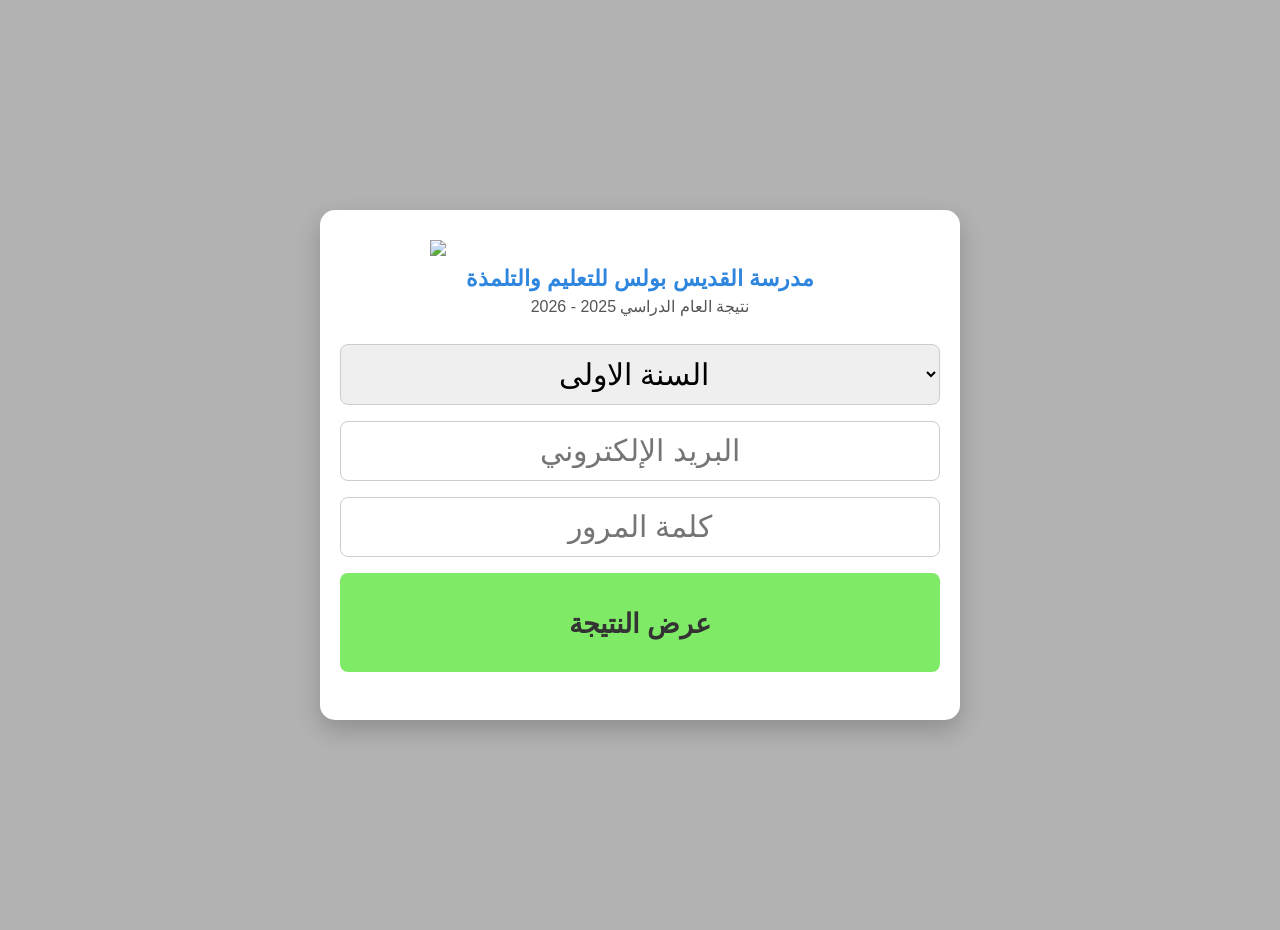
==== index.html @ d61dfb8e "Create index.html" ====
<!DOCTYPE html>
<html>
<head>
  <title>مدرسة القديس بولس - نتيجة الطالب</title>
  <link rel="icon" type="image/png" href="https://iili.io/qfQp4nf.png">
  <meta name="viewport" content="width=device-width, initial-scale=1, maximum-scale=1, minimum-scale=1, user-scalable=no">

  <style>
    body {
      font-family: 'Segoe UI', Tahoma, sans-serif;
      background-image: linear-gradient(rgba(0,0,0,0.3), rgba(0,0,0,0.3)),
                        url('https://lh3.googleusercontent.com/gps-cs-s/AHVAwercxH3ewqH4kUMZUF9ds-QMLYXuksW_BlCAtqQnZlWmFAv7I1yG-FdU-r_Lkqoa1LU1jo1vIjnHga_HoPrDrX-4aAv_EFBH8n3hLNqJM3tZca1NRHD-Kp6lmi9EHWEinf_6w9E=s1360-w1360-h1020-rw');
      background-size: cover;
      background-position: center;
      background-repeat: no-repeat;
      margin: 0;
      min-height: 100vh;
      padding:15px;
      display: flex;
      align-items: center;
      justify-content: center;
    }

    .card {
      background:white;
      padding:30px 20px;
      border-radius:15px;
      box-shadow:0 10px 25px rgba(0,0,0,0.2);
      width:90vw;
      max-width:600px;
      text-align: center;
    }

    .logo{
      width:70%;
      max-width:500px;
      height:auto;
      margin: 0 auto 10px auto;
      display:block;
    }

    .school-name{
      font-size:22px;
      font-weight:bold;
      color:#2e86de;
      margin-bottom:5px;
    }

    .year{
      font-size:16px;
      color:#555;
      margin-bottom:20px;
    }

    h2{
      text-align:center;
      margin-bottom:20px;
      color:#333;
    }

    select, input, button {
      width: 100%;
      padding: 12px;
      margin: 8px 0;
      border-radius: 8px;
      border: 1px solid #ccc;
      box-sizing: border-box;
      text-align: center;
      font-size: 30px;
    }

    button{
      background:#7eea66;
      color:black;
      cursor:pointer;
      font-size: 18px;
      transition:0.3s;
      border:none;
    }

    button:hover{
      background:#45e123;
    }

    .backBtn{
      background:#888;
      margin-top:10px;
    }

    .backBtn:hover{
      background:#666;
    }

    .error{
      color:red;
      margin-top:10px;
      text-align:center;
    }

    table{
      width:100%;
      border-collapse:collapse;
      margin-top:15px;
      direction: rtl;
      font-size: 30px;
    }

    td{
      padding:8px;
      border-bottom:1px solid #eee;
    }

    td:first-child{
      font-weight:bold;
      text-align: right;
      color:#444;
    }

    td:last-child{
      text-align: left;
    }

    .spinner{
      display:none;
      margin-top:10px;
      text-align: center;
      font-size: 30px;
    }

    @media screen and (max-width: 600px){
      .card{
        width:95vw;
        padding:40px 20px;
        border-radius:10px;
      }

      .logo{
        width:90%;
        max-width:350px;
      }

      .school-name{
        font-size:28px;
      }

      .year{
        font-size:22px;
      }

      select, input, button{
        font-size:20px;
        padding:16px;
      }

      td{
        font-size:20px;
      }
    }

  </style>
</head>

<body>

<div class="card" id="loginBox">
  <img src="https://iili.io/qfQp4nf.png" class="logo">
  <div class="school-name"> مدرسة القديس بولس للتعليم والتلمذة </div>
  <div class="year">نتيجة العام الدراسي 2025 - 2026</div>

  <select id="sheet">
    <option value="السنة الاولى">السنة الاولى</option>
    <option value="السنة الثانية">السنة الثانية</option>
    <option value="السنة الثالثة">السنة الثالثة</option>
    <option value="السنة الرابعة">السنة الرابعة</option>
    <option value="السنة الخامسة">السنة الخامسة</option>
  </select>

  <input type="email" id="username" placeholder="البريد الإلكتروني" autocomplete="username">
  <input type="password" id="password" placeholder="كلمة المرور" autocomplete="current-password">
  <button onclick="login()"> <h2>عرض النتيجة </h2> </button>
  
  <div class="spinner" id="spinner">⏳ جاري التحميل...</div>
  <div class="error" id="msg"></div>
</div>

<div class="card" id="resultBox" style="display:none">
  <img src="https://iili.io/qfQp4nf.png" class="logo">
  <div class="school-name"> مدرسة القديس بولس للتعليم والتلمذة </div>
  <h1 id="welcomeMsg"></h1>
  <table id="resultTable"></table>  
  <button class="backBtn" onclick="back()"><h2>تسجيل الخروج</h2></button>
</div>

<script>
function login(){
  var sheet = document.getElementById("sheet").value;
  var username = document.getElementById("username").value;
  var password = document.getElementById("password").value;

  document.getElementById("spinner").style.display="block";
  document.getElementById("msg").innerHTML="";

  google.script.run
    .withSuccessHandler(function(res){
      document.getElementById("spinner").style.display="none";
      if(res.status){
        document.getElementById("loginBox").style.display="none";
        document.getElementById("resultBox").style.display="block";

        var firstName = res.data["الإسم"].split(" ")[0];
        document.getElementById("welcomeMsg").innerHTML = "مرحبًا " + firstName + " 👋";

        var table = "";

        // البيانات الأساسية
        table += `<tr><td>الإسم</td><td>${res.data["الإسم"]}</td></tr>`;
        table += `<tr><td>كود الطالب</td><td>${res.data["كود الطالب"]}</td></tr>`;
        table += `<tr><td>السنة الدراسية</td><td>${res.data["السنة الدراسية"]}</td></tr>`;

        // فاصل "النتيجة"
        table += `<tr><td colspan="2" style="text-align:center; color:red; font-weight:bold; font-size:28px; padding-top:10px;">النتيجة</td></tr>`;

        // عرض باقي النتائج (المواد)
        for(var key in res.data){
          if(key !== "الإسم" && key !== "كود الطالب" && key !== "السنة الدراسية"){
            table += `<tr><td>${key}</td><td>${res.data[key]}</td></tr>`;
          }
        }

        document.getElementById("resultTable").innerHTML = table;
      } else {
        document.getElementById("msg").innerHTML = res.message;
      }
    })
    .withFailureHandler(function(err){
      document.getElementById("spinner").style.display="none";
      document.getElementById("msg").innerHTML = "حدث خطأ في الاتصال";
    })
    .checkLogin(sheet, username, password);
}

function back(){
  document.getElementById("resultBox").style.display="none";
  document.getElementById("loginBox").style.display="block";
}
</script>
</body>
</html>
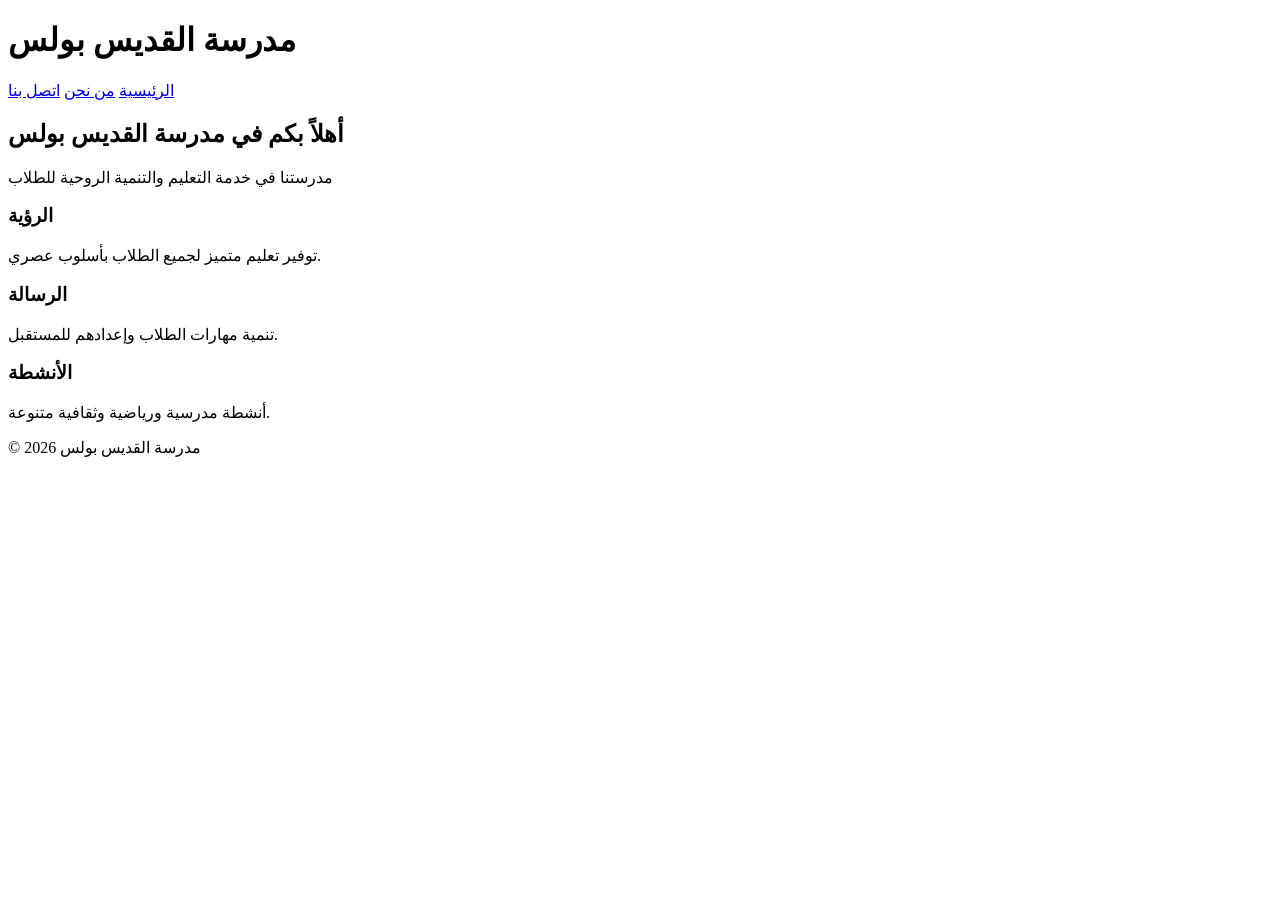
==== commit a1e940cb: "Update index.html" ====
--- a/index.html
+++ b/index.html
@@ -1,248 +1,49 @@
 <!DOCTYPE html>
-<html>
+<html lang="ar">
 <head>
-  <title>مدرسة القديس بولس - نتيجة الطالب</title>
-  <link rel="icon" type="image/png" href="https://iili.io/qfQp4nf.png">
-  <meta name="viewport" content="width=device-width, initial-scale=1, maximum-scale=1, minimum-scale=1, user-scalable=no">
-
-  <style>
-    body {
-      font-family: 'Segoe UI', Tahoma, sans-serif;
-      background-image: linear-gradient(rgba(0,0,0,0.3), rgba(0,0,0,0.3)),
-                        url('https://lh3.googleusercontent.com/gps-cs-s/AHVAwercxH3ewqH4kUMZUF9ds-QMLYXuksW_BlCAtqQnZlWmFAv7I1yG-FdU-r_Lkqoa1LU1jo1vIjnHga_HoPrDrX-4aAv_EFBH8n3hLNqJM3tZca1NRHD-Kp6lmi9EHWEinf_6w9E=s1360-w1360-h1020-rw');
-      background-size: cover;
-      background-position: center;
-      background-repeat: no-repeat;
-      margin: 0;
-      min-height: 100vh;
-      padding:15px;
-      display: flex;
-      align-items: center;
-      justify-content: center;
-    }
-
-    .card {
-      background:white;
-      padding:30px 20px;
-      border-radius:15px;
-      box-shadow:0 10px 25px rgba(0,0,0,0.2);
-      width:90vw;
-      max-width:600px;
-      text-align: center;
-    }
-
-    .logo{
-      width:70%;
-      max-width:500px;
-      height:auto;
-      margin: 0 auto 10px auto;
-      display:block;
-    }
-
-    .school-name{
-      font-size:22px;
-      font-weight:bold;
-      color:#2e86de;
-      margin-bottom:5px;
-    }
-
-    .year{
-      font-size:16px;
-      color:#555;
-      margin-bottom:20px;
-    }
-
-    h2{
-      text-align:center;
-      margin-bottom:20px;
-      color:#333;
-    }
-
-    select, input, button {
-      width: 100%;
-      padding: 12px;
-      margin: 8px 0;
-      border-radius: 8px;
-      border: 1px solid #ccc;
-      box-sizing: border-box;
-      text-align: center;
-      font-size: 30px;
-    }
-
-    button{
-      background:#7eea66;
-      color:black;
-      cursor:pointer;
-      font-size: 18px;
-      transition:0.3s;
-      border:none;
-    }
-
-    button:hover{
-      background:#45e123;
-    }
-
-    .backBtn{
-      background:#888;
-      margin-top:10px;
-    }
-
-    .backBtn:hover{
-      background:#666;
-    }
-
-    .error{
-      color:red;
-      margin-top:10px;
-      text-align:center;
-    }
-
-    table{
-      width:100%;
-      border-collapse:collapse;
-      margin-top:15px;
-      direction: rtl;
-      font-size: 30px;
-    }
-
-    td{
-      padding:8px;
-      border-bottom:1px solid #eee;
-    }
-
-    td:first-child{
-      font-weight:bold;
-      text-align: right;
-      color:#444;
-    }
-
-    td:last-child{
-      text-align: left;
-    }
-
-    .spinner{
-      display:none;
-      margin-top:10px;
-      text-align: center;
-      font-size: 30px;
-    }
-
-    @media screen and (max-width: 600px){
-      .card{
-        width:95vw;
-        padding:40px 20px;
-        border-radius:10px;
-      }
-
-      .logo{
-        width:90%;
-        max-width:350px;
-      }
-
-      .school-name{
-        font-size:28px;
-      }
-
-      .year{
-        font-size:22px;
-      }
-
-      select, input, button{
-        font-size:20px;
-        padding:16px;
-      }
-
-      td{
-        font-size:20px;
-      }
-    }
-
-  </style>
+  <meta charset="UTF-8">
+  <meta name="viewport" content="width=device-width, initial-scale=1.0">
+  <title>مدرسة القديس بولس</title>
+  <link rel="stylesheet" href="style.css">
 </head>
-
 <body>
 
-<div class="card" id="loginBox">
-  <img src="https://iili.io/qfQp4nf.png" class="logo">
-  <div class="school-name"> مدرسة القديس بولس للتعليم والتلمذة </div>
-  <div class="year">نتيجة العام الدراسي 2025 - 2026</div>
+<header class="main-header">
+  <div class="container">
+    <h1 class="logo">مدرسة القديس بولس</h1>
+    <nav class="nav">
+      <a href="index.html">الرئيسية</a>
+      <a href="about.html">من نحن</a>
+      <a href="contact.html">اتصل بنا</a>
+    </nav>
+  </div>
+</header>
 
-  <select id="sheet">
-    <option value="السنة الاولى">السنة الاولى</option>
-    <option value="السنة الثانية">السنة الثانية</option>
-    <option value="السنة الثالثة">السنة الثالثة</option>
-    <option value="السنة الرابعة">السنة الرابعة</option>
-    <option value="السنة الخامسة">السنة الخامسة</option>
-  </select>
+<section class="hero">
+  <div class="container">
+    <h2>أهلاً بكم في مدرسة القديس بولس</h2>
+    <p>مدرستنا في خدمة التعليم والتنمية الروحية للطلاب</p>
+  </div>
+</section>
 
-  <input type="email" id="username" placeholder="البريد الإلكتروني" autocomplete="username">
-  <input type="password" id="password" placeholder="كلمة المرور" autocomplete="current-password">
-  <button onclick="login()"> <h2>عرض النتيجة </h2> </button>
-  
-  <div class="spinner" id="spinner">⏳ جاري التحميل...</div>
-  <div class="error" id="msg"></div>
-</div>
+<section class="features container">
+  <div class="card">
+    <h3>الرؤية</h3>
+    <p>توفير تعليم متميز لجميع الطلاب بأسلوب عصري.</p>
+  </div>
+  <div class="card">
+    <h3>الرسالة</h3>
+    <p>تنمية مهارات الطلاب وإعدادهم للمستقبل.</p>
+  </div>
+  <div class="card">
+    <h3>الأنشطة</h3>
+    <p>أنشطة مدرسية ورياضية وثقافية متنوعة.</p>
+  </div>
+</section>
 
-<div class="card" id="resultBox" style="display:none">
-  <img src="https://iili.io/qfQp4nf.png" class="logo">
-  <div class="school-name"> مدرسة القديس بولس للتعليم والتلمذة </div>
-  <h1 id="welcomeMsg"></h1>
-  <table id="resultTable"></table>  
-  <button class="backBtn" onclick="back()"><h2>تسجيل الخروج</h2></button>
-</div>
+<footer class="footer container">
+  <p>© 2026 مدرسة القديس بولس</p>
+</footer>
 
-<script>
-function login(){
-  var sheet = document.getElementById("sheet").value;
-  var username = document.getElementById("username").value;
-  var password = document.getElementById("password").value;
-
-  document.getElementById("spinner").style.display="block";
-  document.getElementById("msg").innerHTML="";
-
-  google.script.run
-    .withSuccessHandler(function(res){
-      document.getElementById("spinner").style.display="none";
-      if(res.status){
-        document.getElementById("loginBox").style.display="none";
-        document.getElementById("resultBox").style.display="block";
-
-        var firstName = res.data["الإسم"].split(" ")[0];
-        document.getElementById("welcomeMsg").innerHTML = "مرحبًا " + firstName + " 👋";
-
-        var table = "";
-
-        // البيانات الأساسية
-        table += `<tr><td>الإسم</td><td>${res.data["الإسم"]}</td></tr>`;
-        table += `<tr><td>كود الطالب</td><td>${res.data["كود الطالب"]}</td></tr>`;
-        table += `<tr><td>السنة الدراسية</td><td>${res.data["السنة الدراسية"]}</td></tr>`;
-
-        // فاصل "النتيجة"
-        table += `<tr><td colspan="2" style="text-align:center; color:red; font-weight:bold; font-size:28px; padding-top:10px;">النتيجة</td></tr>`;
-
-        // عرض باقي النتائج (المواد)
-        for(var key in res.data){
-          if(key !== "الإسم" && key !== "كود الطالب" && key !== "السنة الدراسية"){
-            table += `<tr><td>${key}</td><td>${res.data[key]}</td></tr>`;
-          }
-        }
-
-        document.getElementById("resultTable").innerHTML = table;
-      } else {
-        document.getElementById("msg").innerHTML = res.message;
-      }
-    })
-    .withFailureHandler(function(err){
-      document.getElementById("spinner").style.display="none";
-      document.getElementById("msg").innerHTML = "حدث خطأ في الاتصال";
-    })
-    .checkLogin(sheet, username, password);
-}
-
-function back(){
-  document.getElementById("resultBox").style.display="none";
-  document.getElementById("loginBox").style.display="block";
-}
-</script>
 </body>
 </html>
--- a/style.css
+++ b/style.css
@@ -0,0 +1 @@
+
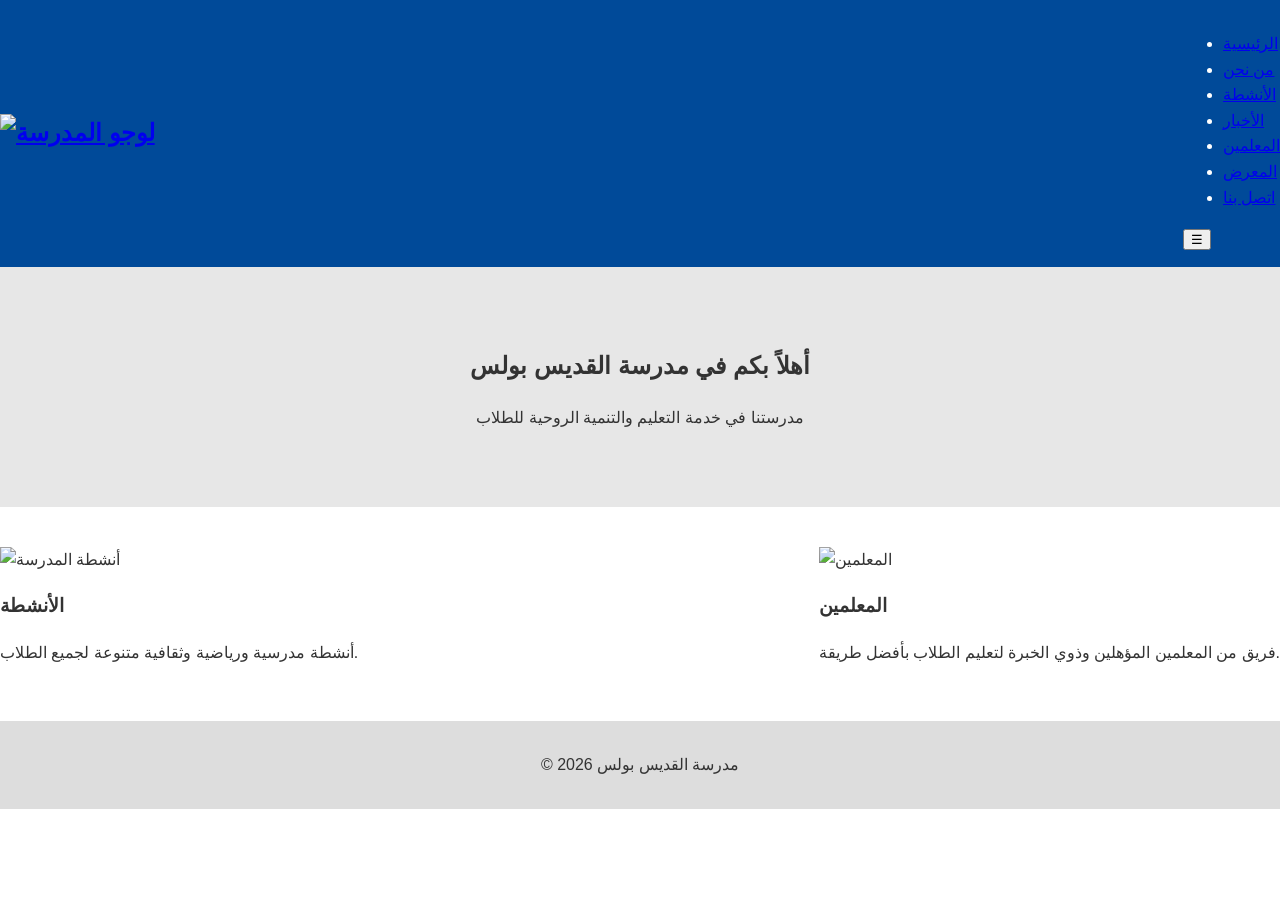
==== commit c4bb6edb: "Update index.html" ====
--- a/index.html
+++ b/index.html
@@ -8,42 +8,56 @@
 </head>
 <body>
 
+<!-- Header / Navigation -->
 <header class="main-header">
   <div class="container">
-    <h1 class="logo">مدرسة القديس بولس</h1>
-    <nav class="nav">
-      <a href="index.html">الرئيسية</a>
-      <a href="about.html">من نحن</a>
-      <a href="contact.html">اتصل بنا</a>
+    <a href="index.html" class="logo">
+      <img src="assets/images/logo.png" alt="لوجو المدرسة">
+    </a>
+    <nav>
+      <ul class="nav-links">
+        <li><a href="index.html">الرئيسية</a></li>
+        <li><a href="about.html">من نحن</a></li>
+        <li><a href="activities.html">الأنشطة</a></li>
+        <li><a href="news.html">الأخبار</a></li>
+        <li><a href="teachers.html">المعلمين</a></li>
+        <li><a href="gallery.html">المعرض</a></li>
+        <li><a href="contact.html">اتصل بنا</a></li>
+      </ul>
+      <button class="nav-toggle">☰</button>
     </nav>
   </div>
 </header>
 
+<!-- Hero Section -->
 <section class="hero">
   <div class="container">
-    <h2>أهلاً بكم في مدرسة القديس بولس</h2>
+    <h1>أهلاً بكم في مدرسة القديس بولس</h1>
     <p>مدرستنا في خدمة التعليم والتنمية الروحية للطلاب</p>
   </div>
 </section>
 
+<!-- Features Section -->
 <section class="features container">
-  <div class="card">
-    <h3>الرؤية</h3>
-    <p>توفير تعليم متميز لجميع الطلاب بأسلوب عصري.</p>
+  <div class="feature-card">
+    <img src="assets/images/activities.png" alt="أنشطة المدرسة">
+    <h3>الأنشطة</h3>
+    <p>أنشطة مدرسية ورياضية وثقافية متنوعة لجميع الطلاب.</p>
   </div>
-  <div class="card">
-    <h3>الرسالة</h3>
-    <p>تنمية مهارات الطلاب وإعدادهم للمستقبل.</p>
-  </div>
-  <div class="card">
-    <h3>الأنشطة</h3>
-    <p>أنشطة مدرسية ورياضية وثقافية متنوعة.</p>
+  <div class="feature-card">
+    <img src="assets/images/teachers.png" alt="المعلمين">
+    <h3>المعلمين</h3>
+    <p>فريق من المعلمين المؤهلين وذوي الخبرة لتعليم الطلاب بأفضل طريقة.</p>
   </div>
 </section>
 
-<footer class="footer container">
-  <p>© 2026 مدرسة القديس بولس</p>
+<!-- Footer -->
+<footer class="footer">
+  <div class="container">
+    <p>© 2026 مدرسة القديس بولس</p>
+  </div>
 </footer>
 
+<script src="script.js"></script>
 </body>
 </html>
--- a/style.css
+++ b/style.css
@@ -1 +1,73 @@
+/* Base */
+body {
+  margin: 0;
+  font-family: Arial, sans-serif;
+  line-height: 1.6;
+  color: #333;
+}
 
+/* Header */
+.main-header {
+  background: #004a99;
+  padding: 15px 0;
+  color: #fff;
+}
+
+.main-header .container {
+  display: flex;
+  justify-content: space-between;
+  align-items: center;
+}
+
+.logo {
+  font-size: 24px;
+  font-weight: bold;
+}
+
+.nav a {
+  color: white;
+  margin-left: 20px;
+  text-decoration: none;
+  font-weight: bold;
+}
+
+/* Hero Section */
+.hero {
+  background: #e7e7e7;
+  padding: 60px 0;
+  text-align: center;
+}
+
+.hero h2 {
+  font-size: 32px;
+  margin-bottom: 10px;
+}
+
+/* Features */
+.features {
+  display: flex;
+  justify-content: space-between;
+  margin: 40px 0;
+}
+
+.card {
+  flex-basis: 30%;
+  background: #fafafa;
+  padding: 20px;
+  border-radius: 6px;
+  box-shadow: 0 0 5px rgba(0,0,0,0.1);
+  text-align: center;
+}
+
+.card h3 {
+  margin-bottom: 10px;
+  color: #004a99;
+}
+
+/* Footer */
+.footer {
+  text-align: center;
+  padding: 15px 0;
+  background: #ddd;
+  margin-top: 30px;
+}
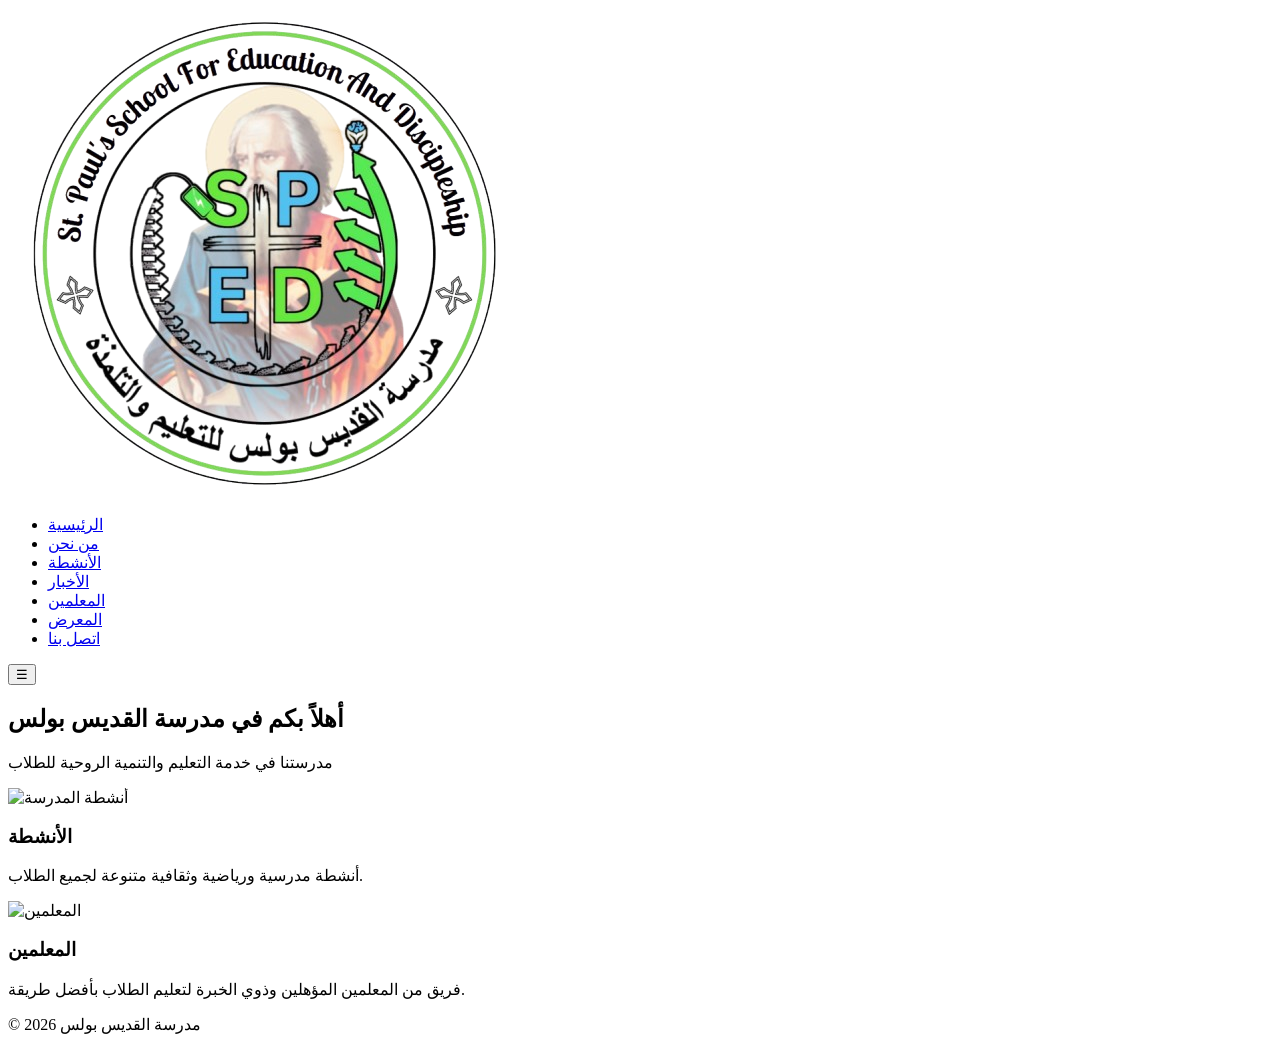
==== commit 245926d4: "Update index.html" ====
--- a/index.html
+++ b/index.html
@@ -4,7 +4,7 @@
   <meta charset="UTF-8">
   <meta name="viewport" content="width=device-width, initial-scale=1.0">
   <title>مدرسة القديس بولس</title>
-  <link rel="stylesheet" href="style.css">
+  <link rel="stylesheet" href="assets/images/logo.png">
 </head>
 <body>
 
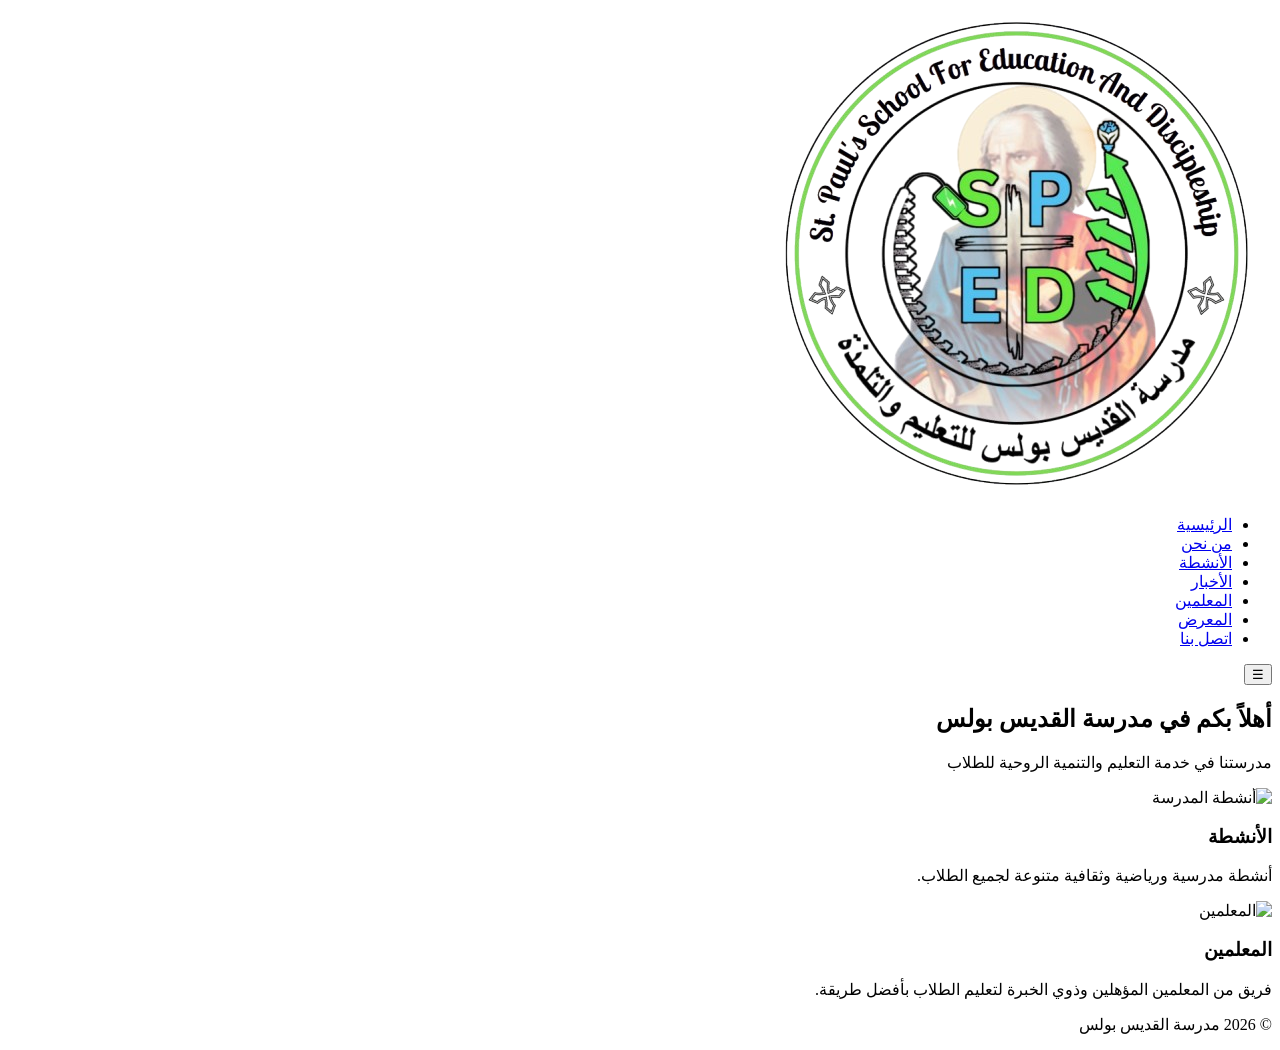
==== commit 864bfd74: "Update index.html" ====
--- a/index.html
+++ b/index.html
@@ -6,7 +6,7 @@
   <title>مدرسة القديس بولس</title>
   <link rel="stylesheet" href="assets/images/logo.png">
 </head>
-<body>
+<body dir="rtl">
 
 <!-- Header / Navigation -->
 <header class="main-header">
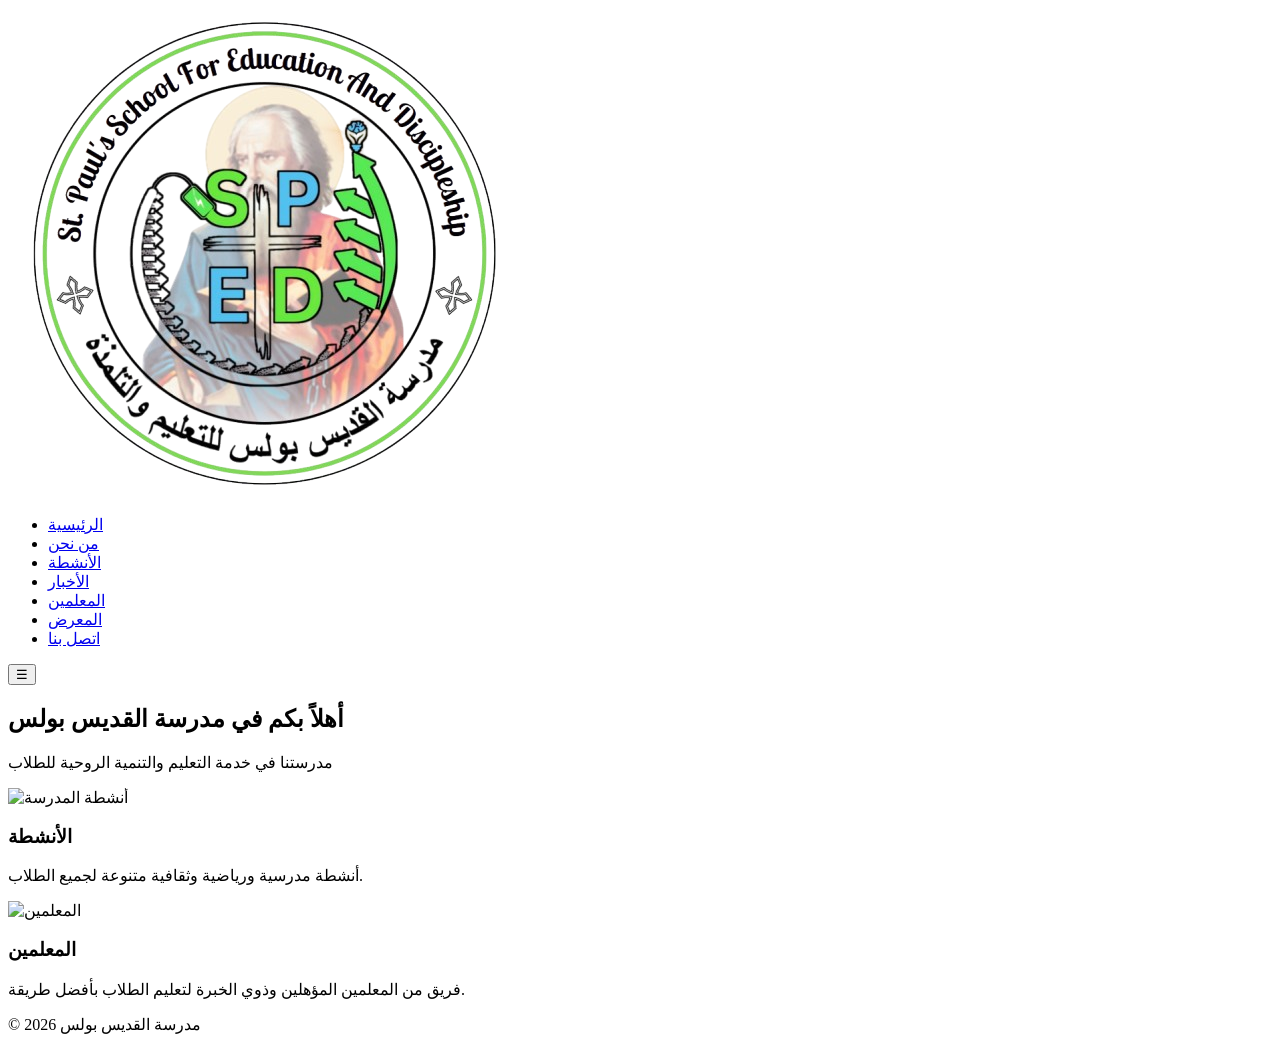
==== commit 0b7aa741: "Update index.html" ====
--- a/index.html
+++ b/index.html
@@ -6,7 +6,7 @@
   <title>مدرسة القديس بولس</title>
   <link rel="stylesheet" href="assets/images/logo.png">
 </head>
-<body dir="rtl">
+<body>
 
 <!-- Header / Navigation -->
 <header class="main-header">
